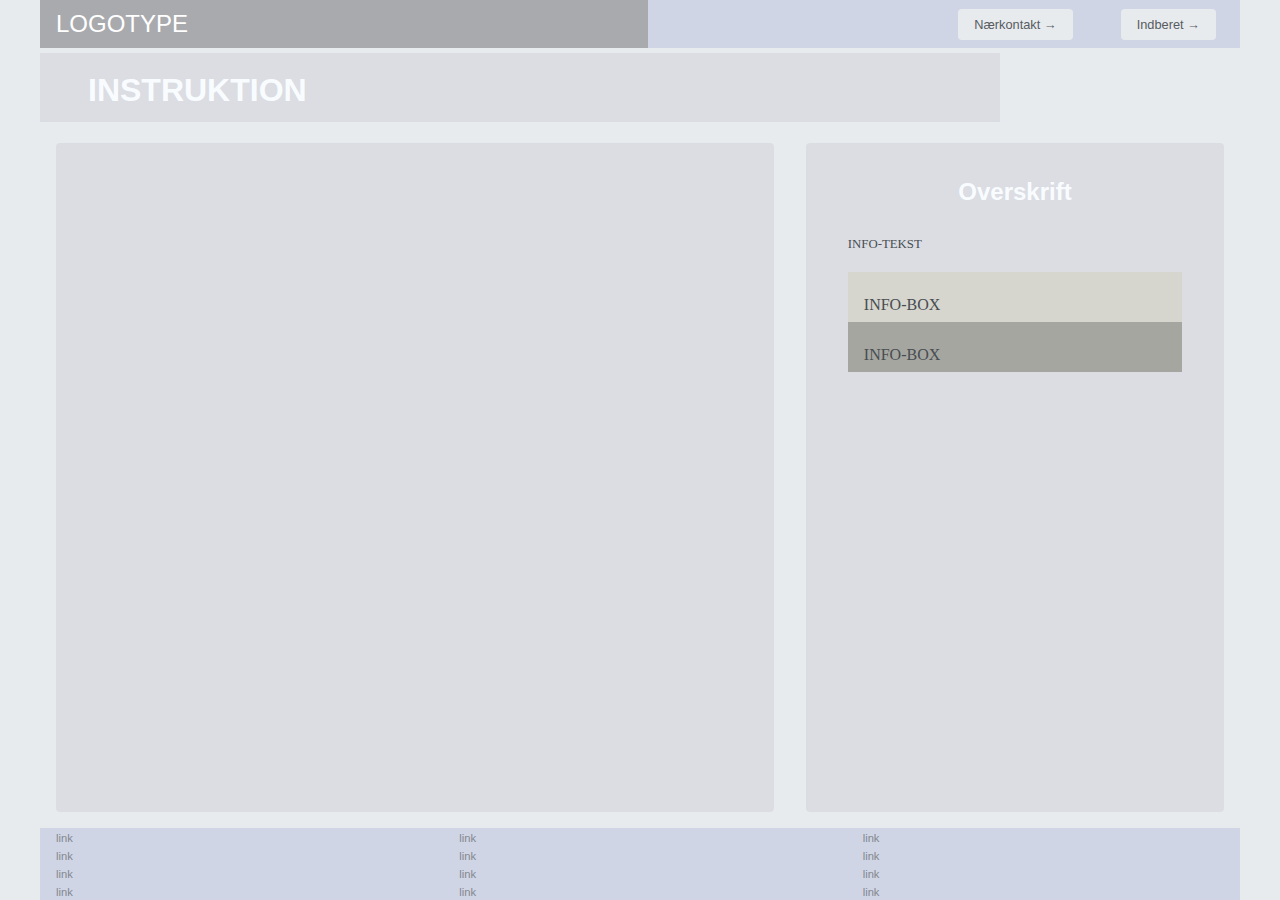
==== instruction.html @ a205e50e "initializes project" ====
<!DOCTYPE html>
<html lang="en">
  <head>
    <meta charset="UTF-8" />
    <meta http-equiv="X-UA-Compatible" content="IE=edge" />
    <meta name="viewport" content="width=device-width, initial-scale=1.0" />
    <link rel="stylesheet" href="css/custom.css" />
    <link rel="stylesheet" href="css/general.css" />
    <link rel="stylesheet" href="css/layout.css" />
    <link rel="stylesheet" href="css/infographic.css" />
    <link rel="icon" type="image/png" href="img/fav.png" />
    <title>Emergency Site</title>
  </head>
  <body id="instruction">
    <header>
      <nav>
        <div id="logotype-wrapper">
          <a href="index.html"> LOGOTYPE </a>
        </div>
        <ul class="menu">
          <li><a class="menuItem" href="instruction.html">Nærkontakt </a></li>
          <li><a class="menuItem" href="register.html">Indberet</a></li>
        </ul>
      </nav>
    </header>

    <main>
      <h1>INSTRUKTION</h1>
      <section class="info-graphic"></section>
      <section class="info-text">
        <h2>Overskrift</h2>
        <article>
          <p class="placeholder">INFO-TEKST</p>
        </article>
        <aside id="efficiency" class="info-box yellow">INFO-BOX</aside>
        <aside id="requirement" class="info-box green">INFO-BOX</aside>
      </section>
    </main>

    <footer>
      <nav class="some">
        <ul>
          <li><a href="">link</a></li>
          <li><a href="">link</a></li>
          <li><a href="">link</a></li>
          <li><a href="">link</a></li>
        </ul>
      </nav>
      <nav class="another">
        <ul>
          <li><a href="">link</a></li>
          <li><a href="">link</a></li>
          <li><a href="">link</a></li>
          <li><a href="">link</a></li>
        </ul>
      </nav>
      <nav class="yetanother">
        <ul>
          <li><a href="">link</a></li>
          <li><a href="">link</a></li>
          <li><a href="">link</a></li>
          <li><a href="">link</a></li>
        </ul>
      </nav>
    </footer>
    <!-- <script src="js/main.js"></script> -->
  </body>
</html>
---- css/custom.css ----
:root {
  /* Colours */
  --primary-bg-color: #e8ebee; /* used */
  --primary-font-color: #474d52; /* used */

  --secondary-bg-color: #5d656c; /* used */
  --secondary-font-color: #d5e5f4; /* used */

  /* CAN BE DELETED WHEN THE PLACEHOLDER CLASS IS DELETED */
  --placeholder-bg-color: #eb9e1a; /* used */
  --placeholder-font-color: #575c61; /* used */

  /* NOT USED AT THE MOMENT */
  --info-color: #17a2b8;
  --warning-color: #ffc107;
  --danger-color: #dc3545;

  /* Borders */
  --border-color: #007bff; /* used */
  --border-color-light: #f7f5c2; /* used */
  --border-radius: 0.25rem;

  /* Links */
  --link-color: #84888e; /* used */
  --hover-color: #f9fcfe; /* used */
  --active-color: #f52727; /* used */

  /* From styletile */

  /* Fonts */
  --logotype-font: "Roboto", sans-serif;
  --headline-font: "Roboto", sans-serif;
  --body-font: "Roboto", sans-serif;
  --link-font: "Calibri", sans-serif;

  /* Text sizes */
  --logotype-size: 1.5rem;
  --headline1-size: 2rem;
  --headline2-size: 1.5rem;
  --headline3-size: 1.25rem;
  --bodytext-size: 1rem;
  --cta-text-size: 1.25rem;
  --followup-text-size: 0.8rem;
  --form-submit-size: 1rem;

  /* Text colors */
  --logotype-color: #ffffff;
  --headline-color: #bbc3ca;
  --headline-color-inverted: #f9fcfe;
  --bodytext-color: #575c61;
  --bodytext-color-inverted: #f9fcfe;
  --cta-text-color: #bbc3ca;
  --cta-text-color-inverted: #bbc3ca;
  --followup-text-color: #575c61;
  --followup-text-color-inverted: #bbc3ca;
  --formfield-text-color: #575c61;
  --form-submit-color: #bbc3ca;
  --form-submit-color-inverted: #bbc3ca;

  /* Background colors */
  --logotype-background-color: #a9aaae;
  --header-background-color: #cfd5e5;
  --article-background-color: #dbdde3;
  --news-background-color: #dbdde3;
  --news-background-color-inverted: #eeebe9;
  --info-background-color: #dbdde3;
  --headline-bg-color: #dbdde3;
  --headline-bg-color-alert: #dbdde3;
  --headline-bg-color-inverted: #dbdde3;
  --bodytext-bg-color: #dbdde3;
  --bodytext-bg-color-inverted: #dbdde3;
  --cta-text-bg-color: #dbdde3;
  --cta-text-bg-color-inverted: #dbdde3;
  --followup-text-bg-color: #e8ebee;
  --followup-text-bg-color-inverted: #dbdde3;
  --form-background-color: #c5c7ce;
  --form-text-color: #dbdde3;
  --formfield-background-color: #dbdde3;
  --formfield-background-color-active: #dbdde3;
  --form-submit-bg-color: #dbdde3;
  --form-submit-bg-color-inverted: #dbdde3;

  /* Info-boxes */
  --info-bg-color-yellow: #d6d5ce;
  --info-bg-color-green: #a6a6a0;
}
---- css/general.css ----
html,
body,
header,
footer,
main,
nav,
ul,
#main-disclamer {
  margin: 0;
  padding: 0;
  box-sizing: border-box;
}

body {
  font-family: var(--default-font);
  color: var(--primary-font-color);
  background-color: var(--primary-bg-color);
}
header,
footer {
  background-color: var(--header-background-color);
  color: var(--secondary-font-color);
  height: min-content;
}
.logo-wrapper {
  background-color: var(--logotype-background-color);
  color: var(--logotype-color);
}
#main-disclamer {
  height: 180px;
  background-color: var(--header-background-color);
  display: flex;
  justify-content: flex-start;
  align-items: center;
  padding-left: 2rem;
}
#main-disclamer-content {
  display: flex;
  column-gap: 1rem;
}
main section {
  padding: 20px;
  /* margin: 10px; */
  /* border: 1px solid var(--border-color); */
  border-radius: var(--border-radius);
}
h1,
h2,
h3,
h4,
h5,
h6 {
  font-family: var(--headline-font);
}
h1 {
  font-size: var(--headline1-size);
  color: var(--headline-color-inverted);
  margin: 5px 0;
  line-height: 1rem;
  text-align: left;
}
h2 {
  font-size: var(--headline2-size);
}
h3 {
  font-size: var(--headline3-size);
}

main > h1 {
  background-color: var(--headline-bg-color-alert);
  color: var(--headline-color-inverted);
  line-height: 4rem;
  padding: 5px 3rem 0 3rem;
  width: calc(80% - 6rem);
}

/* NAVIGATION STRUCTURES */
header > nav {
  height: 100%;
}
nav ul {
  list-style: none;
}
nav a {
  font-family: var(--link-font);
  text-decoration: none;
  color: var(--link-color);
}
a {
  font-family: var(--link-font);
}
#logotype-wrapper {
  background-color: var(--logotype-background-color);
  margin: 0;
  display: flex;
  justify-content: flex-start;
  align-items: center;
  padding: 0 0 0 1rem;
}
#logotype-wrapper > a {
  font-size: var(--logotype-size);
  color: var(--logotype-color);
  font-family: var(--logotype-font);
  height: 3rem;
  width: 100%;
  display: flex;
  align-items: center;
}
header nav li a {
  margin: 1.5rem;
  background-color: var(--followup-text-bg-color);
  color: var(--followup-text-color);
  font-size: var(--followup-text-size);
  padding: 0.5rem 1rem;
  border-radius: var(--border-radius);
}
header > nav li > a:after {
  content: " \2192";
}
nav a:hover {
  color: var(--hover-color);
}
nav a:active {
  color: var(--active-color);
}

/* FOOTER */
footer a {
  font-size: 0.7rem;
}
.yellow,
.green {
  padding: 1.5rem 1rem 0.5rem 1rem;
}
.yellow {
  background-color: var(--info-bg-color-yellow);
}
.green {
  background-color: var(--info-bg-color-green);
}
---- css/layout.css ----
/* LAYOUT FOR MAIN CONTENT */
body {
  display: grid;
  grid-template-rows: auto 1fr auto;
  height: 100vh;
  max-width: 1200px;
  margin: 0 auto;
}
main {
  display: grid;
  row-gap: 1rem;
}
main > *:not(:first-child) {
  margin: 0 1rem;
}
main {
  grid-template-rows: min-content min-content 1fr min-content;
}

/* LAYOUT FOR HEADER AND FOOTER */
footer {
  display: grid;
  gap: 10px;
}
header nav,
footer nav {
  display: flex;
  justify-content: space-between;
  align-items: center;
}
header nav > * {
  flex: 1;
}
nav ul {
  display: flex;
  justify-content: flex-end;
}
header ul {
  height: 100%;
  width: clamp(175px, 50%, 300px);
}
footer ul {
  flex-direction: column;
  padding-left: 1rem;
}

/* LAYOUT FOR SECTIONS */
#daily,
#breaking {
  display: grid;
}
#daily {
  grid-template-rows: repeat(2, minmax(200px, min-content));
  gap: 1rem;
}
#breaking {
  grid-template-rows: repeat(auto-fit, minmax(50px, min-content));
  gap: 0;
}

@media (width > 600px) {
  #frontpage > main {
    grid-template-columns: 6fr 3fr;
    grid-template-rows: auto 1fr auto;
  }
  #instruction > main,
  #register > main {
    grid-template-columns: 5fr 3fr;
    grid-template-rows: auto 1fr auto;
  }

  .qr {
    order: 1;
  }

  h1 {
    grid-column: 1 / -1;
  }
  footer {
    grid-template-columns: 1fr 1fr 1fr;
  }
}
---- css/infographic.css ----
#head-txt {
  fill: rgb(54, 54, 54);
}
.info-graphic,
.info-text {
  background-color: var(--info-background-color);
  padding: 0;
}
.info-text h2 {
  line-height: 3rem;
  text-align: center;
  background-color: var(--headline-bg-color-inverted);
  color: var(--headline-color-inverted);
  padding-top: 5px;
}
.info-text h3 {
  font-size: 0.8rem;
  line-height: 0.8rem;
  font-weight: 600;
  margin: 0;
  padding: 0;
}
.info-text > *:not(:first-child) {
  margin: 0 clamp(1rem, 10%, 7rem);
}
.info-text p {
  font-size: 0.8rem;
  line-height: 1.3;
  margin: 0 0 1.2rem 0;
  padding: 0;
}
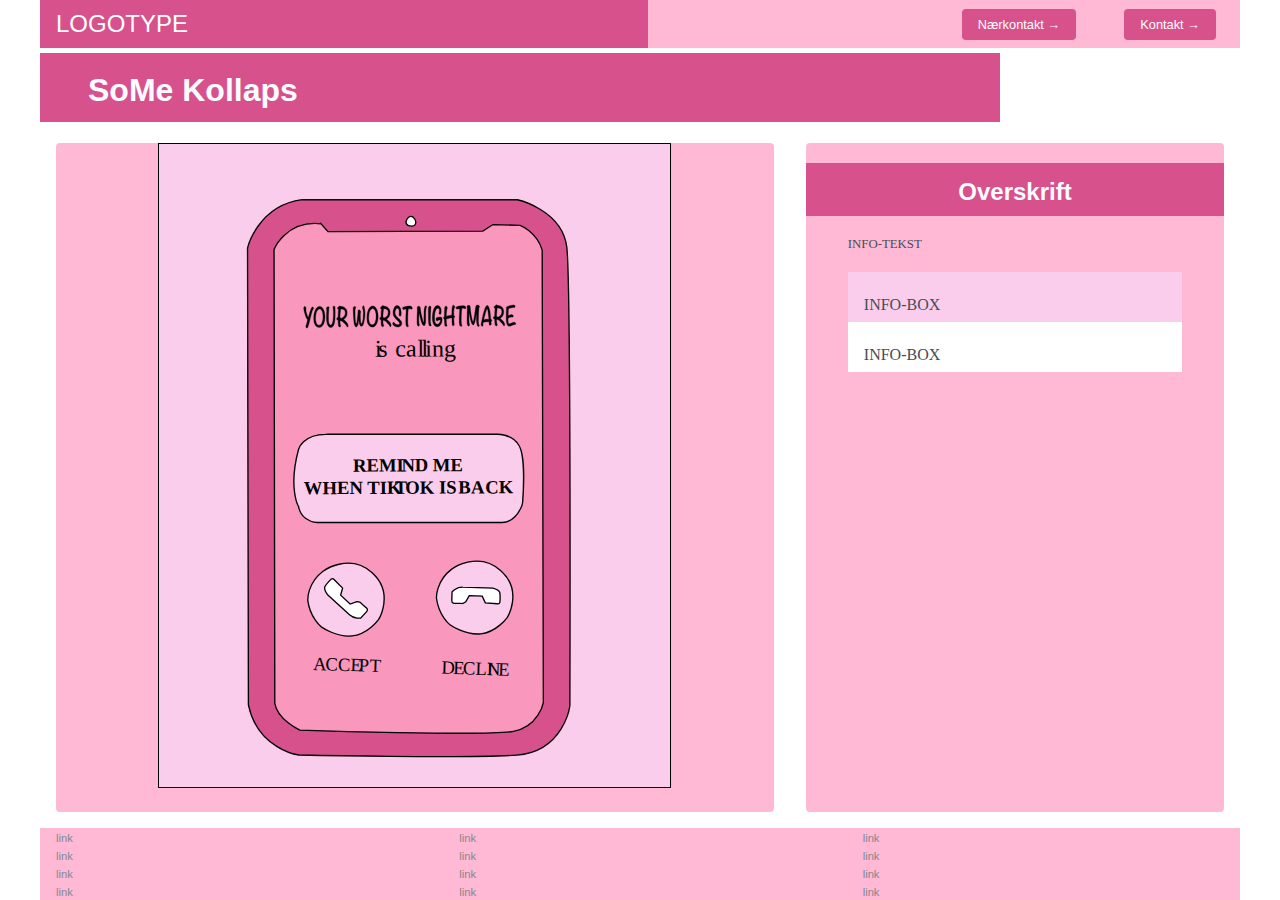
==== commit cd2701d2: "Forskellige ændringer" ====
--- a/instruction.html
+++ b/instruction.html
@@ -9,6 +9,8 @@
     <link rel="stylesheet" href="css/layout.css" />
     <link rel="stylesheet" href="css/infographic.css" />
     <link rel="icon" type="image/png" href="img/fav.png" />
+    
+
     <title>Emergency Site</title>
   </head>
   <body id="instruction">
@@ -19,14 +21,101 @@
         </div>
         <ul class="menu">
           <li><a class="menuItem" href="instruction.html">Nærkontakt </a></li>
-          <li><a class="menuItem" href="register.html">Indberet</a></li>
+          <li><a class="menuItem" href="register.html">Kontakt</a></li>
         </ul>
       </nav>
     </header>
 
     <main>
-      <h1>INSTRUKTION</h1>
-      <section class="info-graphic"></section>
+      <h1>SoMe Kollaps</h1>
+      <section class="info-graphic">
+        <?xml version="1.0" encoding="UTF-8"?>
+        <svg id="Layer_1" data-name="Layer 1" xmlns="http://www.w3.org/2000/svg" width="135.74mm" height="170.64mm" viewBox="0 0 384.77 483.7">
+          <g id="Layer_1-2" data-name="Layer 1">
+            <g>
+              <rect x=".37" y=".38" width="384.01" height="482.94" style="fill: #fbcded;"/>
+              <path d="M.37.76h384.01l-.38-.38v482.94l.38-.38H.37l.38.38V.38C.75-.1,0-.1,0,.38v482.94c0,.2.17.38.38.38h384.01c.2,0,.38-.17.38-.38V.38c0-.2-.17-.38-.38-.38H.37C-.11,0-.11.75.37.75H.37Z"/>
+            </g>
+          </g>
+          <g id="Layer_2" data-name="Layer 2">
+            <path d="M107.95,42.47l161.59.09s33.8,7.55,37.08,35.71,2.29,343.79,2.29,343.79c0,0-4.52,34.33-39.82,37.01-35.29,2.67-163.48-.06-163.48-.06,0,0-30.88-4.31-37.81-37.64l-.66-342.48s7.38-31.74,40.8-36.41h0Z" style="fill: #d7518c; stroke: #000; stroke-miterlimit: 10;"/>
+            <path d="M122.25,60.59l5.25,5.88,116.16-.39,7.59-4.91,20.29.63s12.44,4.68,16.59,18.54l.88,339.31s-3.42,17.92-22.41,21.62c-19,3.7-160.17-.98-160.17-.98,0,0-16.65-7.38-18.83-20.04l-.56-340.44s8.98-22.03,35.21-19.21h0Z" style="fill: #f997bd; stroke: #000; stroke-miterlimit: 10;"/>
+            <path d="M187.97,55.76s1.83-1.48,3.6.11,1.81,3.59,1.81,3.59c0,0-.37,2.84-2.62,2.88s-3.3-.53-3.3-.53c0,0-2.12-1.67-1.17-3.71s1.68-2.34,1.68-2.34Z" style="fill: #fff; stroke: #000; stroke-miterlimit: 10;"/>
+            <g id="Your_worst_nightmare" data-name="Your worst nightmare">
+              <g>
+                <path d="M116.74,123.98c-.11.28-.3.67-.58,1.14s-.46.84-.56,1.09-.69,2.58-1.79,6.97c-.93,3.74-1.55,5.61-1.87,5.62-.27,0-.51-.11-.72-.33-.24-.24-.35-.55-.36-.94,0-.24.09-.54.27-.9s.38-1,.6-1.92c.16-.69.32-1.38.47-2.07-.62-.72-1.16-1.81-1.64-3.3-.83-2.53-1.25-4.31-1.26-5.35,0-.87.25-1.31.78-1.31.61,0,.92.51.93,1.55,0,.1-.01.27-.03.48-.02.22-.04.39-.03.51,0,.63.21,1.62.62,2.97.43,1.42.81,2.24,1.15,2.44.13-.29.41-1.15.85-2.59.48-1.59.85-2.74,1.12-3.43.45-1.13.83-1.69,1.13-1.7.22,0,.43.1.6.3.18.2.29.46.32.77Z" style="stroke: #000; stroke-miterlimit: 10; stroke-width: .25px;"/>
+                <path d="M125.2,130.28c.02,2.16-.33,3.99-1.04,5.5-.79,1.7-1.89,2.56-3.29,2.57-.4,0-.82-.11-1.28-.33-1.02-.47-1.75-1.3-2.2-2.48-.38-1.02-.58-2.38-.59-4.09-.02-2.22.33-4.18,1.04-5.88.82-2,1.94-3.01,3.37-3.02,1.25,0,2.25.85,3.01,2.57.65,1.48.98,3.2,1,5.17h-.02ZM123.74,130.09c-.02-3.12-.72-4.98-2.08-5.59-.14-.06-.31-.09-.49-.09-.57,0-1.14.38-1.7,1.14-.9,1.22-1.33,3.39-1.31,6.51,0,.29.05.68.13,1.19.18,1.15.45,1.98.8,2.49.4.6.98.89,1.75.89,1.04,0,1.82-.76,2.33-2.24.4-1.17.59-2.61.58-4.3h-.01Z" style="stroke: #000; stroke-miterlimit: 10; stroke-width: .25px;"/>
+                <path d="M132.85,129.58c0,1.25-.08,2.57-.28,3.96-.23,1.73-.56,2.92-.98,3.58-.52.83-1.17,1.25-1.94,1.25-.69,0-1.3-.3-1.82-.91-.57-.69-.97-1.62-1.19-2.8-.16-.84-.24-1.96-.25-3.37,0-.69.02-1.73.07-3.12s.07-2.43.07-3.12c0-.12-.03-.3-.1-.53s-.09-.41-.1-.53c0-.37.2-.68.6-.93.31-.2.62-.3.93-.3.35,0,.52.15.52.47,0,.17-.05.41-.15.72-.1.32-.15.56-.15.74,0,.6-.04,1.51-.13,2.72-.09,1.22-.14,2.13-.13,2.75l.02,2.79c0,.86.12,1.61.35,2.27.28.84.69,1.26,1.21,1.25,1.02,0,1.68-1.39,2-4.15.14-1.29.21-3.29.19-6.01,0-.99-.12-1.79-.32-2.41-.06-.18-.09-.32-.09-.43,0-.27.06-.53.2-.79s.29-.39.48-.39.4.1.62.31.33.45.33.72l.04,6.23v.03Z" style="stroke: #000; stroke-miterlimit: 10; stroke-width: .25px;"/>
+                <path d="M142.63,137.38v.11c-.15.33-.34.5-.56.5-.17,0-.32-.11-.44-.33-.1-.54-.78-1.41-2.04-2.62s-2.1-1.81-2.51-1.8h-.27c-.14.01-.24.02-.29.02v.88c0,.3.04.7.09,1.19.06.6.11.97.18,1.1.19.36.28.58.28.67,0,.27-.07.49-.21.66s-.3.26-.49.26c-.39,0-.69-.2-.9-.6-.21-.36-.32-1.84-.34-4.45-.21,0-.44-.09-.67-.29-.27-.24-.4-.49-.4-.76,0-.56.33-.95,1.01-1.2.04-.47.07-1.1.09-1.91,0-.92.03-1.55.06-1.91.06-.48.13-1.2.21-2.16h-.12c-.41.02-.61-.24-.62-.78,0-.46.12-.76.36-.88.17-.08.34-.15.52-.23.2-.27.36-.45.48-.53s.3-.13.56-.13c.18,0,.27.12.28.36,0,.08.13.11.38.11,1.19,0,2.2.34,3.04,1.04,1.03.85,1.55,2.08,1.57,3.7,0,1.25-.25,2.27-.77,3.09-.35.56-.98,1.18-1.88,1.88.73.67,1.45,1.34,2.16,2.01.83.91,1.24,1.91,1.24,3.01h0ZM140.48,127.32c0-.96-.34-1.69-1.01-2.17-.53-.4-1.16-.6-1.87-.59-.09,0-.31.02-.66.07,0,.54-.08,1.47-.27,2.79-.11.8-.18,1.96-.2,3.49.59.3.96.44,1.11.44.12,0,.3-.05.53-.16.67-.3,1.22-.77,1.64-1.38.5-.71.74-1.53.73-2.48h0Z" style="stroke: #000; stroke-miterlimit: 10; stroke-width: .25px;"/>
+                <path d="M155.26,127.44c0,1.71-.18,3.65-.57,5.81-.52,2.84-1.18,4.26-2,4.27-.71,0-1.24-.66-1.57-1.99-.19-.75-.33-1.86-.44-3.33-.23,1.7-.42,2.83-.56,3.4-.37,1.55-.82,2.32-1.36,2.33-.4,0-.76-.24-1.09-.74-.43-.64-.77-2.66-1-6.07-.17-2.32-.26-4.57-.28-6.73,0-1.15.32-1.73.99-1.74.6,0,.9.2.9.6,0,.18-.03.37-.11.57-.07.2-.14.4-.21.6-.13.39-.18,1.21-.18,2.45.04,5.74.36,8.6.96,8.6.21,0,.46-1.12.75-3.35.35-2.64.51-4.66.5-6.07,0-.21.09-.42.28-.64s.36-.33.51-.33c.3,0,.58.15.83.47s.39.7.43,1.15c-.2.44-.3,1.24-.29,2.41.03,4.22.31,6.33.85,6.33s.91-1.21,1.18-3.61c.18-1.67.27-3.2.26-4.6,0-.59-.03-1.02-.08-1.31-.05-.28-.17-.71-.35-1.28-.17-.48-.25-.84-.25-1.08,0-.36.05-.69.16-.99.14-.38.32-.57.55-.57.31,0,.6.79.86,2.38.19,1.24.29,2.26.3,3.06h.03Z" style="stroke: #000; stroke-miterlimit: 10; stroke-width: .25px;"/>
+                <path d="M165.07,130c.02,2.16-.33,3.99-1.04,5.5-.79,1.7-1.89,2.56-3.29,2.57-.4,0-.82-.11-1.28-.33-1.02-.47-1.75-1.3-2.2-2.48-.38-1.02-.58-2.38-.59-4.09-.02-2.22.33-4.18,1.04-5.88.82-2,1.94-3.01,3.37-3.02,1.25,0,2.25.85,3.01,2.56.65,1.48.98,3.2,1,5.17h-.02ZM163.6,129.81c-.02-3.12-.72-4.98-2.08-5.59-.14-.06-.31-.09-.49-.09-.57,0-1.14.38-1.7,1.14-.9,1.22-1.33,3.39-1.31,6.51,0,.29.05.68.13,1.19.18,1.15.45,1.98.79,2.49.4.6.98.89,1.75.89,1.04,0,1.81-.76,2.33-2.24.4-1.17.59-2.61.58-4.3h0Z" style="stroke: #000; stroke-miterlimit: 10; stroke-width: .25px;"/>
+                <path d="M174.84,137.15v.11c-.15.33-.34.5-.56.5-.17,0-.32-.11-.44-.33-.1-.54-.78-1.41-2.04-2.62s-2.1-1.81-2.51-1.8h-.27c-.14.02-.24.02-.29.02v.88c0,.3.04.7.09,1.19.06.6.11.97.18,1.1.19.36.28.58.28.67,0,.27-.07.49-.21.66s-.3.26-.49.26c-.39,0-.69-.2-.9-.6-.21-.36-.32-1.84-.34-4.45-.21,0-.44-.09-.67-.29-.27-.24-.4-.49-.4-.76,0-.56.33-.95,1.01-1.2.04-.47.07-1.1.09-1.91,0-.91.03-1.55.06-1.91.06-.48.13-1.2.21-2.16h-.12c-.41.02-.61-.24-.62-.78,0-.46.12-.76.36-.88.17-.08.34-.15.52-.23.2-.27.36-.45.48-.53s.3-.13.56-.13c.18,0,.27.12.28.36,0,.08.13.11.38.11,1.19,0,2.2.34,3.04,1.04,1.03.85,1.56,2.08,1.57,3.7,0,1.25-.25,2.27-.77,3.09-.35.56-.98,1.18-1.88,1.88.73.67,1.45,1.34,2.16,2.01.83.91,1.24,1.91,1.24,3.01h0ZM172.69,127.09c0-.96-.34-1.69-1.01-2.18-.53-.4-1.16-.6-1.87-.59-.09,0-.31.02-.66.07,0,.54-.08,1.47-.27,2.79-.11.8-.18,1.96-.2,3.49.59.3.96.44,1.1.44.12,0,.3-.05.53-.16.67-.3,1.22-.77,1.64-1.38.5-.71.74-1.53.73-2.48h0Z" style="stroke: #000; stroke-miterlimit: 10; stroke-width: .25px;"/>
+                <path d="M182.85,135.27c0,.92-.35,1.62-1.07,2.13-.57.41-1.2.62-1.9.62-.64,0-1.39-.2-2.26-.61-1.07-.53-1.61-1.16-1.62-1.88,0-.27.06-.5.19-.7s.29-.29.47-.3c.27,0,.53.16.77.49.4.49.62.76.65.8.36.3,1,.44,1.92.44.82,0,1.23-.29,1.23-.84,0-.46-.4-1.11-1.17-1.93-.54-.51-1.08-1.01-1.63-1.52-.7-.68-1.2-1.33-1.52-1.95-.42-.81-.64-1.74-.64-2.79,0-1.32.26-2.5.8-3.54.58-1.14,1.31-1.72,2.18-1.73.75,0,1.39.29,1.91.9.52.6.86,1.45,1.01,2.55.03.42.1,1.04.2,1.87.04.24.06.42.06.54,0,.54-.05,1-.17,1.37-.15.51-.39.77-.71.77-.18,0-.36-.12-.53-.37s-.26-.51-.26-.78c0-.19.03-.49.08-.87s.09-.67.09-.87c0-2.03-.48-3.05-1.39-3.04-.51,0-.93.33-1.27.97-.34.64-.51,1.35-.5,2.11,0,1.08.45,2.13,1.33,3.14.81.79,1.62,1.58,2.44,2.37.87.91,1.31,1.79,1.31,2.63v.02Z" style="stroke: #000; stroke-miterlimit: 10; stroke-width: .25px;"/>
+                <path d="M190.74,123.74c0,.25-.05.48-.16.66-.11.19-.24.28-.4.29-.09,0-.26-.06-.51-.19s-.46-.19-.62-.19h-1.05c-.15,0-.24.02-.25.06-.02.04-.03.19-.05.44-.04.38-.1.94-.17,1.69-.18,2.04-.26,4.34-.24,6.91,0,1.74.16,2.93.44,3.57v.61c-.19.15-.34.23-.45.23-.65,0-1.08-.46-1.27-1.39-.1-.45-.15-1.31-.16-2.59,0-1.48,0-2.64.04-3.47,0-.36.06-1.22.15-2.59.07-1.07.11-1.93.1-2.59v-.65c-.15.02-.42.07-.83.16-.34.08-.61.12-.83.12-.71,0-1.06-.3-1.06-.91,0-.25.05-.41.15-.45.15-.33.95-.62,2.39-.87,1.12-.19,2.02-.29,2.71-.29.49,0,.92.08,1.28.26.53.25.8.64.8,1.16v.02Z" style="stroke: #000; stroke-miterlimit: 10; stroke-width: .25px;"/>
+                <path d="M201.49,122.59c0,.17-.04.38-.13.63-.11.33-.17.53-.19.61-.29,1.37-.42,2.49-.42,3.36v6.47c0,.66-.1,1.34-.29,2.03-.25.87-.56,1.31-.94,1.31-.56,0-1.12-.68-1.68-2.06-.4-1.02-.82-2.42-1.23-4.22-.24-1.17-.49-2.34-.74-3.5-.2,2.55-.29,4.26-.28,5.13,0,1.92.1,3.02.26,3.31.16.28.24.49.24.63,0,.29-.1.54-.3.76s-.4.33-.61.33c-.28,0-.52-.44-.71-1.32-.15-.69-.22-1.32-.23-1.89v-2.27c0-.61.04-1.53.13-2.75.09-1.21.14-2.13.13-2.75l-.02-2.74s0-.08-.02-.14c-.02-.06-.02-.1-.02-.13,0-.3.13-.55.41-.75.22-.17.45-.25.67-.25.52,0,.89.24,1.12.74.06.16.12.51.18,1.03.03.36.07.73.1,1.1.13,1.06.46,2.77,1,5.12.64,2.77,1.11,4.15,1.42,4.15.11,0,.17-.21.16-.63,0-.12-.02-.31-.04-.58-.03-.27-.04-.48-.04-.63l.11-6.11c.02-.92.12-1.82.3-2.71.25-1.25.61-1.87,1.05-1.88.14,0,.34.13.6.4,0,.08.02.14.02.2h-.01Z" style="stroke: #000; stroke-miterlimit: 10; stroke-width: .25px;"/>
+                <path d="M204.8,123.31c0,.07-.04.24-.13.5-.04.12-.08.46-.12,1.01-.19,3.36-.28,6.31-.26,8.85,0,.66.05,1.19.13,1.6.07.35.22.82.45,1.41,0,.03.02.08.02.13,0,.32-.25.47-.74.48h-.14c-.52-.01-.84-.62-.96-1.84-.15-1.49-.24-3.53-.26-6.14v-5.58c0-.34.12-.68.36-.99.24-.32.48-.48.71-.48.18,0,.38.11.6.33s.32.46.33.72h0Z" style="stroke: #000; stroke-miterlimit: 10; stroke-width: .25px;"/>
+                <path d="M213.06,132.72c0,1.3-.37,2.47-1.13,3.5-.77,1.03-1.6,1.54-2.49,1.55-1.29,0-2.25-.73-2.88-2.21-.51-1.21-.77-2.84-.78-4.88,0-2.07.27-3.95.86-5.64.71-2.06,1.7-3.1,2.97-3.11.63,0,1.18.21,1.65.64.52.49.85,1.17.98,2.02.11.71.16,1.05.16,1.01,0,1.99-.28,2.98-.89,2.99-.18,0-.35-.09-.51-.27-.15-.18-.23-.41-.23-.68,0-.15.05-.37.16-.66s.16-.51.16-.68c0-.86-.08-1.45-.22-1.76-.19-.44-.55-.65-1.08-.65s-1.05.51-1.51,1.52c-.38.84-.63,1.72-.74,2.64-.11.98-.17,1.88-.16,2.71,0,1.41.09,2.43.25,3.06.25,1.02.75,1.69,1.49,2,.22.09.41.13.55.13.36,0,.75-.23,1.15-.68.35-.42.62-.9.81-1.42.11-.32.17-.71.19-1.19l-.06-.07c-.72,0-1.28.14-1.67.39-.12.09-.24.19-.36.3-.16.11-.29.16-.38.16-.25,0-.45-.15-.6-.47-.14-.31-.22-.67-.22-1.06,0-.33.11-.6.35-.81.15-.12.63-.27,1.43-.44.73-.14,1.24-.21,1.54-.21.83,0,1.26.75,1.27,2.26h-.06Z" style="stroke: #000; stroke-miterlimit: 10; stroke-width: .25px;"/>
+                <path d="M222.59,123.34c0,.14-.07.29-.21.45-.14.17-.22.29-.24.36-.26.74-.37,2.19-.34,4.34l.02.88s.07-.02.11-.02c.15,0,.3.13.44.38s.21.5.21.74c0,.18-.09.31-.29.39-.15.05-.3.09-.46.14.02.71.03,1.42.05,2.14.03.91.1,1.6.21,2.04.08.38.13.62.13.74,0,.3-.07.57-.22.82s-.33.37-.53.38c-.39,0-.64-.3-.77-.9-.02-.12-.07-.64-.15-1.57-.02-.33-.04-.73-.04-1.19v-.92c-.02-.62-.05-1.12-.09-1.51-.59.03-1.29.17-2.1.4-.7.2-1.4.4-2.09.6.04.19.07,1,.08,2.43,0,1.14.13,1.89.37,2.25.03.08.05.15.05.23,0,.39-.2.59-.61.59-.38,0-.67-.17-.89-.51-.13-.21-.27-1.77-.41-4.68-.19-.06-.35-.23-.46-.51s-.17-.58-.17-.9c0-.18.06-.3.2-.37.13-.07.26-.13.38-.19,0-.2.03-.55.05-1.06.03-.44.04-.78.04-1.03-.02-2.64.07-4.32.25-5.04.16-.59.44-.88.83-.88.24,0,.47.11.69.35.22.23.32.52.33.86,0,.18-.04.4-.12.68-.11.36-.17.57-.18.63-.27,1.26-.39,2.76-.38,4.5v.52c.09-.01.33-.08.72-.18,1.2-.37,2.32-.56,3.38-.56,0-2.21.05-3.63.09-4.28.16-2.16.5-3.24,1.03-3.25.31,0,.58.17.78.52.21.35.31.76.31,1.22v-.03Z" style="stroke: #000; stroke-miterlimit: 10; stroke-width: .25px;"/>
+                <path d="M230.87,123.46c0,.25-.05.48-.16.66-.11.19-.24.28-.4.28-.09,0-.26-.06-.51-.19s-.46-.19-.62-.19h-1.05c-.15,0-.24.02-.25.06-.02.04-.03.19-.05.44-.04.38-.1.94-.17,1.69-.18,2.04-.26,4.34-.24,6.91,0,1.74.16,2.93.44,3.57v.61c-.19.15-.34.23-.45.23-.65,0-1.08-.46-1.28-1.39-.1-.45-.15-1.31-.16-2.59,0-1.48,0-2.64.04-3.47,0-.36.06-1.22.15-2.59.07-1.07.11-1.93.1-2.59v-.65c-.15.02-.42.07-.83.16-.34.08-.61.12-.83.12-.71,0-1.06-.3-1.06-.92,0-.25.05-.41.15-.45.15-.33.95-.62,2.39-.87,1.12-.19,2.02-.28,2.71-.29.49,0,.92.08,1.28.26.53.25.8.64.8,1.16v.04Z" style="stroke: #000; stroke-miterlimit: 10; stroke-width: .25px;"/>
+                <path d="M241.17,122.51c0,.21-.04.38-.13.52-.15.26-.23.39-.24.41-.06.15-.12.54-.18,1.17-.23,3.06-.34,6.09-.32,9.07,0,1.68.22,2.62.63,2.83v.61c-.12.38-.3.56-.56.57-.52,0-.91-.66-1.19-1.99-.2-.94-.3-1.93-.31-2.97-.02-2.27,0-4.16.08-5.67-.29,1.76-.59,3.52-.89,5.29-.55,2.73-1.09,4.1-1.61,4.11-.6,0-1.13-.8-1.6-2.4-.44-1.45-.98-3.89-1.62-7.32-.05,1.02-.08,2.06-.07,3.13.02,2.21.07,3.8.15,4.79,0,.18.07.47.18.87s.16.71.16.93c0,.5-.27.74-.83.75-.66,0-1-1.31-1.02-3.93,0-1.06.02-2.66.09-4.77.07-2.12.1-3.7.09-4.75,0-.12-.04-.25-.12-.38-.08-.14-.12-.26-.12-.38,0-.84.5-1.26,1.52-1.27.23,0,.51.21.84.65.03.47.09,1.17.17,2.11.11,1.32.36,3.07.75,5.24.52,2.8.96,4.2,1.33,4.2.08,0,.19-.23.32-.7.25-.9.49-2.17.72-3.81.17-1.31.35-2.61.52-3.92.08-.62.22-1.5.42-2.66.21-.86.65-1.29,1.33-1.29.24,0,.54.08.89.24.42.21.63.45.63.74v-.02Z" style="stroke: #000; stroke-miterlimit: 10; stroke-width: .25px;"/>
+                <path d="M250.32,133.02c0,.72-.21,1.09-.65,1.11.05.34.17.81.35,1.39,0,.33-.1.6-.27.81s-.37.32-.61.32c-.18,0-.4-.08-.64-.24-.14-.39-.2-.85-.21-1.39,0-.13,0-.33,0-.58,0-.26,0-.44,0-.56,0,.11-.17.16-.5.16-.57,0-1.25.05-2.03.13-1.12.1-1.72.23-1.82.4-.1.17-.15.97-.17,2.41-.13.29-.3.43-.5.43-.21,0-.43-.13-.66-.39-.23-.26-.34-.54-.34-.84,0-.1.09-.53.27-1.26.2-1.07.52-2.66.96-4.8,1.32-5.52,2.44-8.28,3.34-8.28s1.58,1.44,2.07,4.35c.22,1.3.44,3.3.64,6,.27.09.43.16.51.22.16.13.25.34.25.63v-.02ZM248.18,132.18c-.48-5.23-.91-7.85-1.26-7.84-.28,0-.77,1.24-1.47,3.7-.5,1.77-.89,3.31-1.17,4.62.33-.11.81-.24,1.45-.39.58-.11,1.4-.14,2.45-.09Z" style="stroke: #000; stroke-miterlimit: 10; stroke-width: .25px;"/>
+                <path d="M260.05,136.55v.11c-.15.33-.34.5-.56.5-.17,0-.32-.11-.44-.33-.1-.54-.78-1.41-2.04-2.62-1.26-1.21-2.1-1.81-2.51-1.8h-.27c-.14.02-.24.02-.29.02v.88c0,.3.04.7.09,1.19.06.6.11.97.17,1.1.19.36.28.58.28.67,0,.27-.07.49-.21.66s-.3.26-.49.26c-.39,0-.69-.2-.9-.6-.21-.36-.32-1.84-.34-4.45-.21,0-.44-.09-.67-.29-.27-.24-.4-.49-.4-.76,0-.56.33-.96,1.01-1.2.04-.47.07-1.1.09-1.91,0-.92.03-1.55.06-1.91.06-.48.13-1.2.21-2.16h-.12c-.41.02-.61-.24-.62-.78,0-.46.12-.76.36-.88.17-.08.34-.15.52-.23.2-.27.36-.45.48-.53s.3-.13.56-.13c.18,0,.27.12.28.36,0,.08.13.11.38.11,1.19,0,2.2.34,3.04,1.04,1.03.85,1.55,2.08,1.57,3.7,0,1.25-.25,2.27-.77,3.09-.35.56-.98,1.19-1.88,1.88.73.67,1.45,1.34,2.16,2.01.83.91,1.24,1.91,1.24,3.01h0ZM257.91,126.48c0-.96-.34-1.69-1.01-2.17-.53-.4-1.16-.6-1.87-.6-.09,0-.31.03-.66.07,0,.54-.08,1.47-.27,2.79-.11.8-.17,1.96-.2,3.49.59.3.96.44,1.1.44.12,0,.3-.05.53-.16.67-.3,1.22-.77,1.64-1.38.5-.71.74-1.53.73-2.48h0Z" style="stroke: #000; stroke-miterlimit: 10; stroke-width: .25px;"/>
+                <path d="M268.29,135.2c0,.25-.03.47-.1.67-.09.25-.21.38-.36.38-.04,0-.1-.01-.18-.03s-.14-.03-.18-.03c-.44,0-1.07.2-1.89.6-.83.4-1.46.6-1.89.6-1.64.01-2.47-1.81-2.49-5.47-.02-2.88.01-5.16.1-6.84,0-.22.01-.34.01-.36,0-.1-.01-.26-.03-.46-.02-.2-.03-.35-.03-.44,0-.69.25-1.1.75-1.22.78-.21,1.56-.44,2.34-.67,1.02-.29,1.79-.44,2.3-.44.29,0,.55.07.78.22.31.21.46.5.46.87,0,.55-.24.83-.74.84-.06,0-.16,0-.28-.03-.13-.02-.22-.03-.28-.03-.82,0-1.95.28-3.37.83-.08.02-.16.04-.23.07s-.12.14-.15.34c-.11.72-.15,2.13-.14,4.23,0,.31.1.47.29.47.26,0,.65-.1,1.14-.3s.88-.3,1.14-.3c.29,0,.64.13,1.02.4.1.48.16.77.16.88,0,.38-.07.58-.22.61s-.32.06-.49.09c-.08-.08-.19-.11-.34-.11-.36,0-.78.07-1.28.21-.42.14-.84.27-1.26.39-.06.01-.11.03-.16.05-.05.02-.08.11-.1.27-.02.27-.03.49-.03.65,0,1.15.03,1.85.06,2.07.11.87.39,1.3.85,1.3.39,0,.95-.18,1.69-.53s1.33-.53,1.77-.53c.69,0,1.14.25,1.35.77v-.02Z" style="stroke: #000; stroke-miterlimit: 10; stroke-width: .25px;"/>
+              </g>
+              <g style="isolation: isolate;">
+                <text transform="translate(162.74 160.28) rotate(-.27)" style="font-family: Noteworthy-Light, Noteworthy; font-size: 18px; font-weight: 300; isolation: isolate;"><tspan x="0" y="0">i</tspan></text>
+                <text transform="translate(165.19 160.27) rotate(-.27)" style="font-family: Noteworthy-Light, Noteworthy; font-size: 18px; font-weight: 300; isolation: isolate;"><tspan x="0" y="0">s </tspan></text>
+                <text transform="translate(177.97 160.21) rotate(-.27)" style="font-family: Noteworthy-Light, Noteworthy; font-size: 18px; font-weight: 300; isolation: isolate;"><tspan x="0" y="0">c</tspan></text>
+                <text transform="translate(185.98 160.17) rotate(-.27)" style="font-family: Noteworthy-Light, Noteworthy; font-size: 18px; font-weight: 300; isolation: isolate; letter-spacing: .03em;"><tspan x="0" y="0">a</tspan></text>
+                <text transform="translate(194.58 160.13) rotate(-.27)" style="font-family: Noteworthy-Light, Noteworthy; font-size: 18px; font-weight: 300; isolation: isolate;"><tspan x="0" y="0" style="letter-spacing: 0em;">l</tspan><tspan x="2.97" y="0">l</tspan></text>
+                <text transform="translate(200.52 160.1) rotate(-.27)" style="font-family: Noteworthy-Light, Noteworthy; font-size: 18px; font-weight: 300; isolation: isolate;"><tspan x="0" y="0">ing</tspan></text>
+              </g>
+            </g>
+            <g id="accept">
+              <path id="Accept_cirkel" data-name="Accept cirkel" d="M123.78,321.14s19.77-14.22,36.82,1.15,4.75,35.21,4.75,35.21c0,0-7.99,10.99-19.82,12.19-11.83,1.2-23.05-6.79-23.05-6.79,0,0-8.55-6.78-10.16-20.09,0,0-.51-12.6,11.46-21.67h0Z" style="fill: #fbcded; stroke: #000; stroke-miterlimit: 10;"/>
+              <path id="Accept_hvid" data-name="Accept hvid" d="M143.64,353.76l-16.65-15.16s-2.68-3.93-1.88-5.73,4.71-5.8,4.71-5.8c0,0,1.43-.85,2.22.34l6.41,6.4-1.46,5.3,7.11,6.66,5-1.8s3.09.29,3.34,1.36l4.33,3.76s.8,1.18-.27,2.35l-4.37,4.8s-4.7.95-8.48-2.49h-.01Z" style="fill: #fff; stroke: #000; stroke-miterlimit: 10;"/>
+              <g style="isolation: isolate;">
+                <text transform="translate(116.34 395.21) rotate(1.78)" style="font-family: Noteworthy-Light, Noteworthy; font-size: 14px; font-weight: 300; isolation: isolate; letter-spacing: .02em;"><tspan x="0" y="0">A</tspan></text>
+                <text transform="translate(125.46 395.49) rotate(1.78)" style="font-family: Noteworthy-Light, Noteworthy; font-size: 14px; font-weight: 300; isolation: isolate;"><tspan x="0" y="0">CCE</tspan></text>
+                <text transform="translate(150.3 396.27) rotate(1.78)" style="font-family: Noteworthy-Light, Noteworthy; font-size: 14px; font-weight: 300; isolation: isolate;"><tspan x="0" y="0">P</tspan></text>
+                <text transform="translate(158.53 396.52) rotate(1.78)" style="font-family: Noteworthy-Light, Noteworthy; font-size: 14px; font-weight: 300; isolation: isolate;"><tspan x="0" y="0">T</tspan></text>
+              </g>
+            </g>
+            <g id="decline">
+              <path id="Decline_cirkel" data-name="Decline cirkel" d="M220.29,319.59s19.77-14.22,36.82,1.15c17.05,15.36,4.75,35.21,4.75,35.21,0,0-7.99,10.99-19.82,12.19s-23.05-6.79-23.05-6.79c0,0-8.55-6.78-10.16-20.09,0,0-.51-12.6,11.46-21.67h0Z" style="fill: #fbcded; stroke: #000; stroke-miterlimit: 10;"/>
+              <path id="Decline_hvid" data-name="Decline hvid" d="M228.59,333.1l22.51.7s4.59,1.25,5.15,3.13c.56,1.88.18,7.47.18,7.47,0,0-.53,1.57-1.9,1.18l-9.03-.7-2.33-4.98-9.73-.44-2.63,4.62s-2.54,1.79-3.42,1.14l-5.73-.05s-1.37-.38-1.32-1.96l.2-6.49s2.95-3.78,8.06-3.62h0Z" style="fill: #fff; stroke: #000; stroke-miterlimit: 10;"/>
+              <g style="isolation: isolate;">
+                <text transform="translate(212.37 397.95) rotate(1.78)" style="font-family: Noteworthy-Light, Noteworthy; font-size: 14px; font-weight: 300; isolation: isolate;"><tspan x="0" y="0">D</tspan></text>
+                <text transform="translate(221.22 398.22) rotate(1.78)" style="font-family: Noteworthy-Light, Noteworthy; font-size: 14px; font-weight: 300; isolation: isolate;"><tspan x="0" y="0">E</tspan></text>
+                <text transform="translate(228.63 398.46) rotate(1.78)" style="font-family: Noteworthy-Light, Noteworthy; font-size: 14px; font-weight: 300; isolation: isolate;"><tspan x="0" y="0">CLI</tspan></text>
+                <text transform="translate(246.63 399.01) rotate(1.78)" style="font-family: Noteworthy-Light, Noteworthy; font-size: 14px; font-weight: 300; isolation: isolate; letter-spacing: .03em;"><tspan x="0" y="0">N</tspan></text>
+                <text transform="translate(255.01 399.28) rotate(1.78)" style="font-family: Noteworthy-Light, Noteworthy; font-size: 14px; font-weight: 300; isolation: isolate;"><tspan x="0" y="0">E</tspan></text>
+              </g>
+            </g>
+            <g id="Remind_me" data-name="Remind me">
+              <path d="M125.81,218.52c.44,0,.88-.06,1.32-.06h126.4s11.68-.84,17.23,8.4c4.84,8.05,3.24,35.25,2.75,42.09-.08,1.18-.34,2.33-.78,3.43-1.63,4.05-6.45,13.23-16.28,12.13l-137.07.09c-1.64,0-3.28-.29-4.79-.91-3.06-1.27-8.08-4.12-9.15-10.93,0,0-7.98-13.73,0-43.1,0,0,3.13-11.06,20.37-11.12v-.02Z" style="fill: #fbcded; stroke: #000; stroke-miterlimit: 10;"/>
+              <g style="isolation: isolate;">
+                <text transform="translate(109.31 246.64) rotate(-.27)" style="font-family: Noteworthy-Light, Noteworthy; font-size: 14px; font-weight: 300; isolation: isolate;"><tspan x="0" y="0" xml:space="preserve">          </tspan></text>
+                <text transform="translate(146.23 246.47) rotate(-.27)" style="font-family: Noteworthy-Bold, Noteworthy; font-size: 14px; font-weight: 700; isolation: isolate;"><tspan x="0" y="0">REMI</tspan></text>
+                <text transform="translate(182.58 246.29) rotate(-.27)" style="font-family: Noteworthy-Bold, Noteworthy; font-size: 14px; font-weight: 700; isolation: isolate; letter-spacing: .01em;"><tspan x="0" y="0">N</tspan></text>
+                <text transform="translate(192.5 246.25) rotate(-.27)" style="font-family: Noteworthy-Bold, Noteworthy; font-size: 14px; font-weight: 700; isolation: isolate;"><tspan x="0" y="0">D ME</tspan></text>
+                <text transform="translate(109.39 263.44) rotate(-.27)" style="font-family: Noteworthy-Bold, Noteworthy; font-size: 14px; font-weight: 700; isolation: isolate;"><tspan x="0" y="0">WHEN TIK</tspan></text>
+                <text transform="translate(177.6 263.12) rotate(-.27)" style="font-family: Noteworthy-Bold, Noteworthy; font-size: 14px; font-weight: 700; isolation: isolate;"><tspan x="0" y="0">T</tspan></text>
+                <text transform="translate(185.5 263.08) rotate(-.27)" style="font-family: Noteworthy-Bold, Noteworthy; font-size: 14px; font-weight: 700; isolation: isolate;"><tspan x="0" y="0">OK IS </tspan></text>
+                <text transform="translate(225.27 262.89) rotate(-.27)" style="font-family: Noteworthy-Bold, Noteworthy; font-size: 14px; font-weight: 700; isolation: isolate;"><tspan x="0" y="0">B</tspan></text>
+                <text transform="translate(234.69 262.85) rotate(-.27)" style="font-family: Noteworthy-Bold, Noteworthy; font-size: 14px; font-weight: 700; isolation: isolate; letter-spacing: .02em;"><tspan x="0" y="0">A</tspan></text>
+                <text transform="translate(245.49 262.8) rotate(-.27)" style="font-family: Noteworthy-Bold, Noteworthy; font-size: 14px; font-weight: 700; isolation: isolate;"><tspan x="0" y="0">CK</tspan></text>
+              </g>
+            </g>
+            
+          </g>
+        </svg>
+      </section>
+      <!-- Billede ind her under info-graphic
+       Når man så har sat det ind, kan man evt. lave en cirkel ovenpå - derefter give
+       den et id, så man kan redigere i den i javascript -->
+
+
       <section class="info-text">
         <h2>Overskrift</h2>
         <article>
@@ -63,6 +152,7 @@
         </ul>
       </nav>
     </footer>
-    <!-- <script src="js/main.js"></script> -->
+  
+    <script src="js/main.js" ></script>
   </body>
 </html>
--- a/css/custom.css
+++ b/css/custom.css
@@ -1,10 +1,10 @@
 :root {
   /* Colours */
-  --primary-bg-color: #e8ebee; /* used */
+  --primary-bg-color: #Fff; /* used */
   --primary-font-color: #474d52; /* used */
 
   --secondary-bg-color: #5d656c; /* used */
-  --secondary-font-color: #d5e5f4; /* used */
+  --secondary-font-color: #dbe2f5; /* used */
 
   /* CAN BE DELETED WHEN THE PLACEHOLDER CLASS IS DELETED */
   --placeholder-bg-color: #eb9e1a; /* used */
@@ -51,29 +51,29 @@
   --bodytext-color-inverted: #f9fcfe;
   --cta-text-color: #bbc3ca;
   --cta-text-color-inverted: #bbc3ca;
-  --followup-text-color: #575c61;
+  --followup-text-color: #ffffff;
   --followup-text-color-inverted: #bbc3ca;
   --formfield-text-color: #575c61;
   --form-submit-color: #bbc3ca;
   --form-submit-color-inverted: #bbc3ca;
 
   /* Background colors */
-  --logotype-background-color: #a9aaae;
-  --header-background-color: #cfd5e5;
-  --article-background-color: #dbdde3;
-  --news-background-color: #dbdde3;
-  --news-background-color-inverted: #eeebe9;
-  --info-background-color: #dbdde3;
+  --logotype-background-color: #D7518C;
+  --header-background-color: #ffb9d4;
+  --article-background-color: #FBCDED;
+  --news-background-color: #ffb9d4;
+  --news-background-color-inverted: #ffb9d4;
+  --info-background-color: #ffb9d4;
   --headline-bg-color: #dbdde3;
-  --headline-bg-color-alert: #dbdde3;
-  --headline-bg-color-inverted: #dbdde3;
-  --bodytext-bg-color: #dbdde3;
-  --bodytext-bg-color-inverted: #dbdde3;
+  --headline-bg-color-alert: #D7518C;
+  --headline-bg-color-inverted: #D7518C;
+  --bodytext-bg-color: #dbe2f5;
+  --bodytext-bg-color-inverted: #dbe2f5;
   --cta-text-bg-color: #dbdde3;
   --cta-text-bg-color-inverted: #dbdde3;
-  --followup-text-bg-color: #e8ebee;
+  --followup-text-bg-color: #d7518b;
   --followup-text-bg-color-inverted: #dbdde3;
-  --form-background-color: #c5c7ce;
+  --form-background-color: #dbe2f5;
   --form-text-color: #dbdde3;
   --formfield-background-color: #dbdde3;
   --formfield-background-color-active: #dbdde3;
@@ -81,6 +81,19 @@
   --form-submit-bg-color-inverted: #dbdde3;
 
   /* Info-boxes */
-  --info-bg-color-yellow: #d6d5ce;
-  --info-bg-color-green: #a6a6a0;
+  --info-bg-color-yellow: #FBCDED;
+  --info-bg-color-green: #ffffff;
 }
+
+
+/* knapper  og billede */
+#accept,
+#decline,
+#Remind_me {
+  cursor: pointer;
+}
+
+.info-graphic {
+  display: flex;
+  justify-content: center;
+}